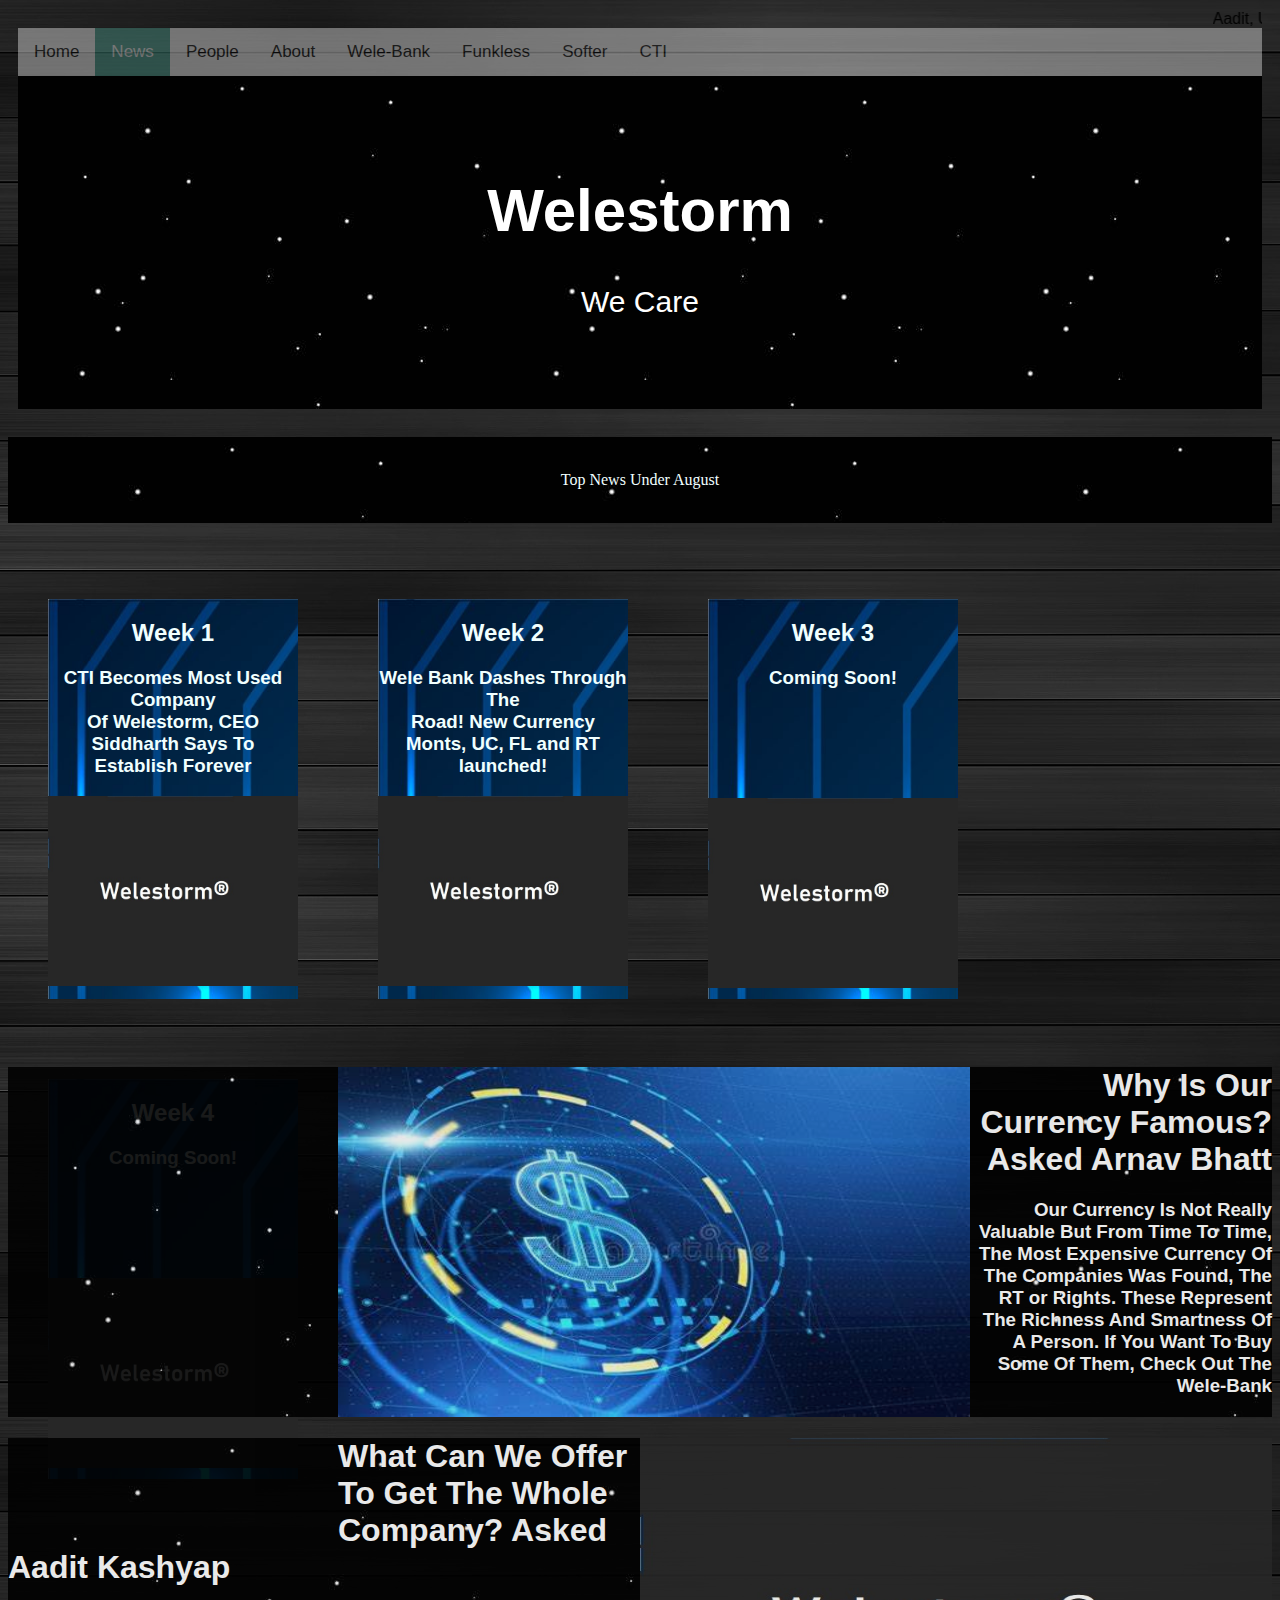
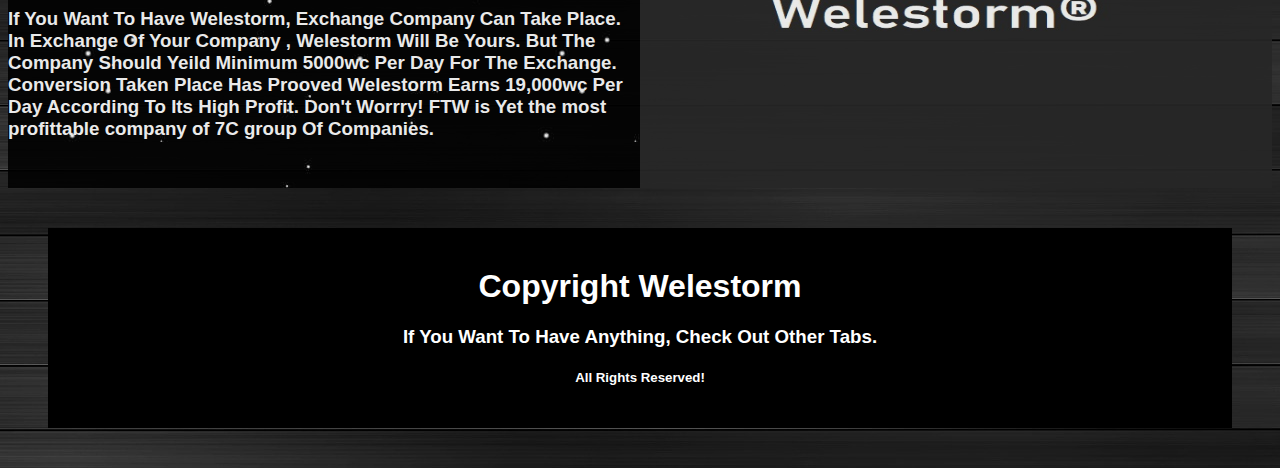
==== 2nd.html @ eded9364 "Add files via upload" ====
<html>
    <head>
        <title>Welestorm</title>
        <style>
            .body {
                font-family:'Gill Sans', 'Gill Sans MT', Calibri, 'Trebuchet MS', sans-serif;
                margin: 10;
            }
            /* Add a black background color to the top navigation */
.topnav {
  background: white;
  opacity:38%;
  overflow: hidden;
}

/* Style the links inside the navigation bar */
.topnav a {
    opacity:90%;
  float: left;
  color: black;
  text-align: center;
  padding: 14px 16px;
  text-decoration: none;
  font-size: 17px;
}

/* Change the color of links on hover */
.topnav a:hover {
  background-color: whitesmoke;
  color: black;
}

/* Add a color to the active/current link */
.topnav a.active {
  background-color: #3d9e8b;
  color: white;
}
.header {
  padding: 60px;
  text-align: center;
  background: url('OurTypeIMG.jpg');
  color: white;
  font-size: 30px;
} 
.header:hover {
  opacity: 90%;
}
.row:after {
  content: "";
  display: table;
  clear: both;
  box-shadow: 0 4px 8px 0 rgba(0, 0, 0, 0.2);
  max-width: 300px;
  margin: 20;
  text-align: center;
  font-family: arial;
}

.price {
  color: grey;
  font-size: 22px;
}

.row:after button {
  border: none;
  outline: 0;
  padding: 12px;
  color: white;
  background-color: #000;
  text-align: center;
  cursor: pointer;
  width: 100%;
  font-size: 18px;
}
.column {
    text-align: center;
  float: left;
  width: 20%;
  height: 300;
}
.textAtype {
  margin:40;
  color:azure;
  text-align:center;
  background: url('OurTypeIMG.jpg');
}
.textBtype {
  margin:0;
  color:azure;
  text-align:center;
  background: url('OurTypeIMG.jpg');
}
.row {
    float:left;
}
.textCtype {
  margin:40;
  color:azure;
  text-align:center;
  background: url('news_bg.jpg');
  background-size: 3352px 3424px;
  
  float:left;
  width: 250;
  height: 400;
  font-family: 'Trebuchet MS', 'Lucida Sans Unicode', 'Lucida Grande', 'Lucida Sans', Arial, sans-serif;
}
.textCtype a {
    margin:40;
  color:azure;
  text-align:center;
}
.footer {
    text-align: right;
    opacity: 90%;
    height: 350px;
    background: url('OurTypeIMG.jpg');
    color:white;
    font-family: 'Segoe UI', Tahoma, Geneva, Verdana, sans-serif;
}
.footer2 {
    text-align: left;
    opacity: 90%;
    height: 350px;
    background: url('OurTypeIMG.jpg');
    color:white;
    font-family: 'Segoe UI', Tahoma, Geneva, Verdana, sans-serif;
}
.center {
display: block;
margin-left: auto;
margin-right: auto;
width: 50%;
}
.page-ender {
    text-align: center;
    height: 200px;
    color: white;
    background-color: black;
    margin: 40;
    font-family: Verdana, Geneva, Tahoma, sans-serif;
}

        </style>
    </head>
    <body style="background-image: url('greybg.jpg');">
        <div class="body">
          <marquee>Aadit, Udibaba Contest Winner!</marquee>
            <div class="topnav">
                <a href="./index.html">Home</a>
                <a class="active" href="./2nd.html">News</a>
                <a href="./3rd.html">People</a>
                <a href="./4th.html">About</a>
                <a href="./5th.html">Wele-Bank</a>
                <a href="./6th.html">Funkless</a>
                <a href="./7th.html">Softer</a>
                <a href="./8th.html">CTI</a>
            </div>
           
            <div class="header">
                <h1>Welestorm</h1>
                <p>We Care</p>
              </div>
        </div>
        <br>
        <div class="textBtype">
            <br>
            <p>Top News Under August</p>
            <br>
        </div>
        <br><br>
        <div class="textCtype">
            <h2>Week 1</h2>
            <h3>CTI Becomes Most Used Company<br> Of Welestorm, CEO<br> Siddharth Says To Establish Forever</h3>
            <img src="./Dash_box.jpg" width="250">
        </div>
        <div class="textCtype">
            <h2>Week 2</h2>
            <h3>Wele Bank Dashes Through The <br> Road! New Currency<br> Monts, UC, FL and RT launched!</h3>
            <img src="./Dash_box.jpg" width="250">
        </div>
        <div class="textCtype">
            <h2>Week 3</h2>
            <h3>Coming Soon!</h3>
            <br><br><br><br><br>
            <img src="./Dash_box.jpg" width="250">
        </div>
        <div class="textCtype">
            <h2>Week 4</h2>
            <h3>Coming Soon!</h3>
            <br><br><br><br><br>
            <img src="./Dash_box.jpg" width="250" >
        </div>
        <br><br><br><br><br><br><br><br><br><br><br><br><br><br><br><br><br><br><br><br><br><br><br><br><br><br><br>
        <div class="footer">
            <img align="left" src="Currency.jpg" height="350px" width="20px" class="center">
            <h1>Why Is Our Currency Famous? Asked Arnav Bhatt</h1>
            <h3>Our Currency Is Not Really Valuable But From Time To Time, The Most Expensive Currency Of The Companies Was Found, The RT or Rights. These Represent The Richness And Smartness Of A Person. If You Want To Buy Some Of Them, Check Out The Wele-Bank</h3>
        </div>
        <div class="footer2">
            <img align="right" src="Dash_box.jpg" height="350px" width="auto" class="center" style="border-right-color: chartreuse;">
            <h1>What Can We Offer To Get The Whole Company? Asked Aadit Kashyap</h1>
            <h3>If You Want To Have Welestorm, Exchange Company Can Take Place. In Exchange Of Your Company , Welestorm Will Be Yours. But The Company Should Yeild Minimum 5000wc Per Day For The Exchange. Conversion Taken Place Has Prooved Welestorm Earns 19,000wc Per Day According To Its High Profit. Don't Worrry! FTW is Yet the most profittable company of 7C group Of Companies.</h3>
        </div>
        <div class="page-ender">
            <br>
            <h1>Copyright Welestorm</h1>
            <h3>If You Want To Have Anything, Check Out Other Tabs.</h3>
            <h5>All Rights Reserved!</h5>
        </div>

           
            
            
          </div>
        
    </body>
</html>
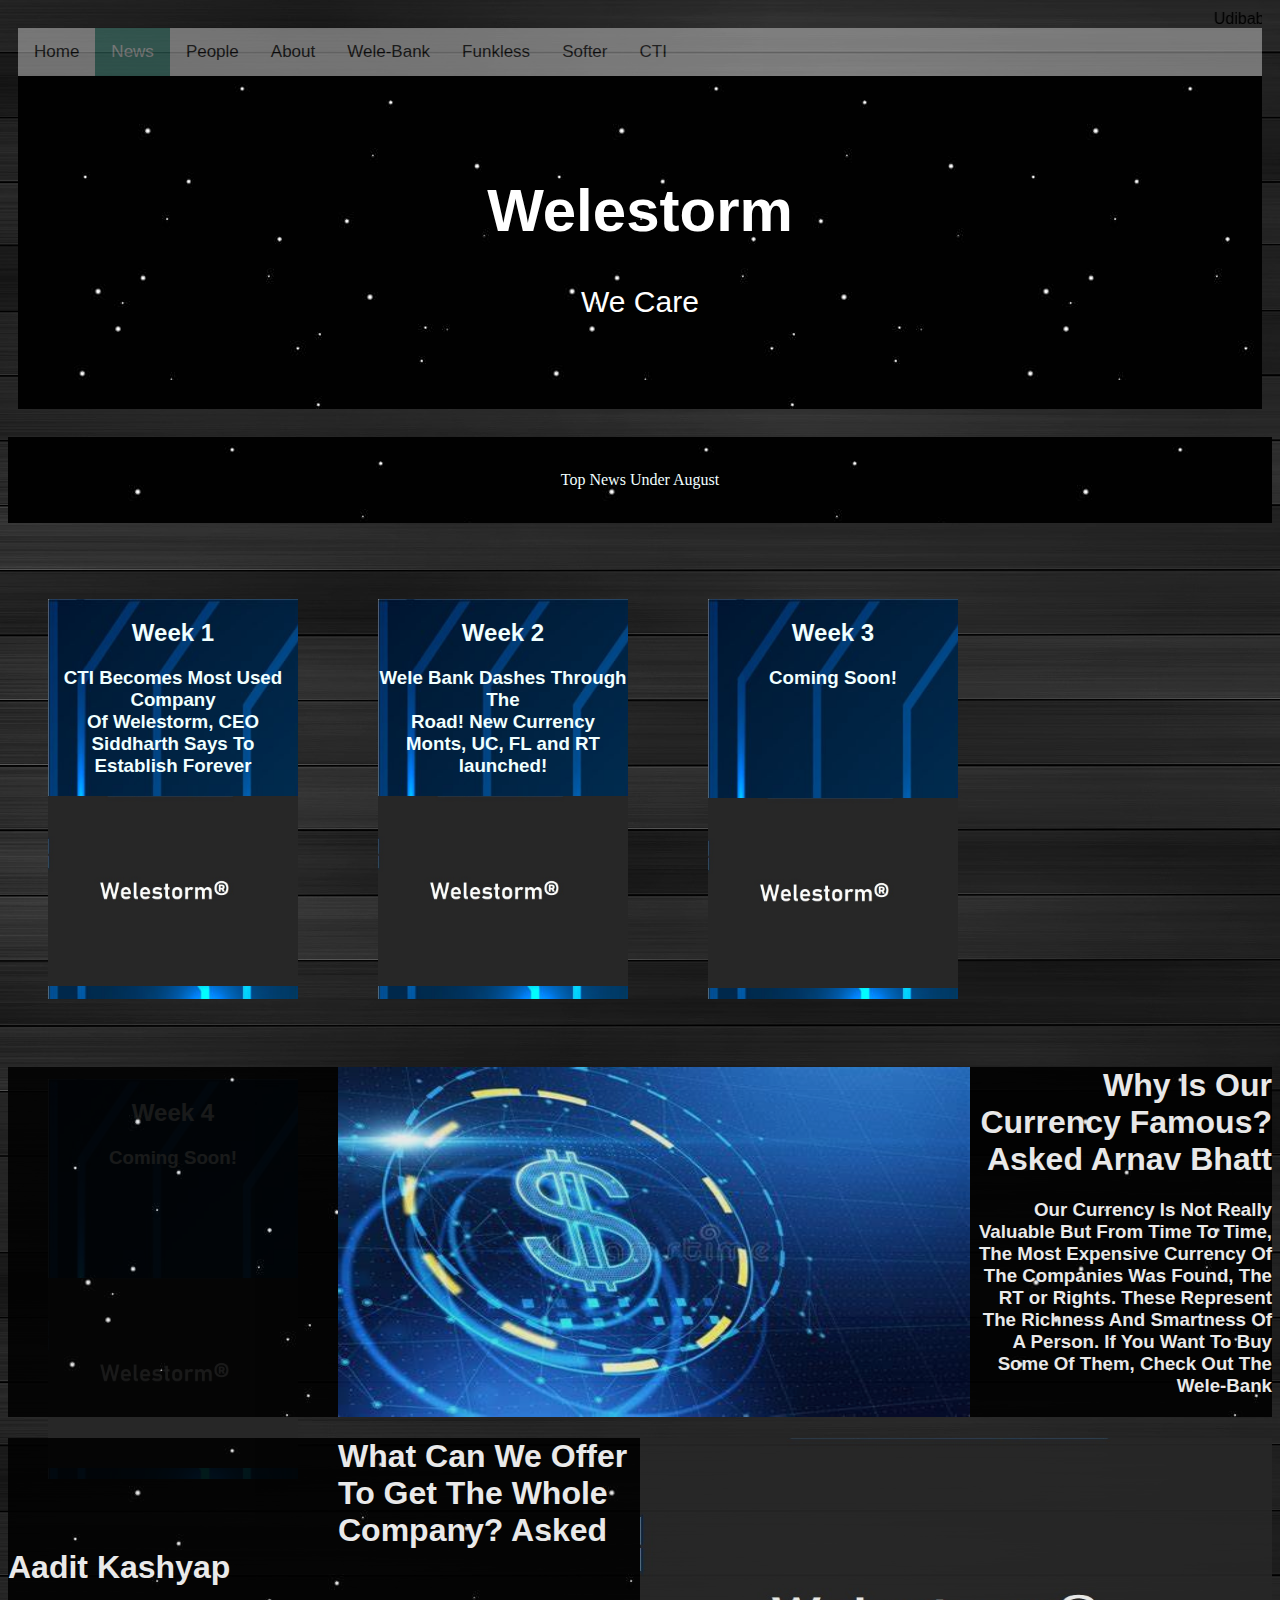
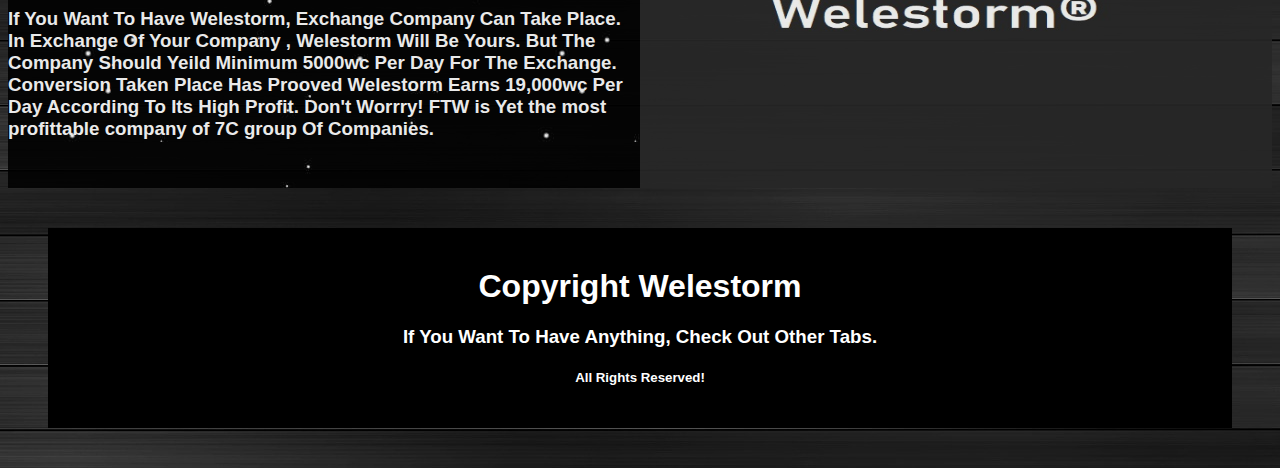
==== commit 89034c6f: "Update 2nd.html" ====
--- a/2nd.html
+++ b/2nd.html
@@ -145,7 +145,7 @@
     </head>
     <body style="background-image: url('greybg.jpg');">
         <div class="body">
-          <marquee>Aadit, Udibaba Contest Winner!</marquee>
+                      <marquee style="background_color:white;color:black;">Udibaba Contest 2 Winner Again Aadit</marquee>
             <div class="topnav">
                 <a href="./index.html">Home</a>
                 <a class="active" href="./2nd.html">News</a>
@@ -215,4 +215,4 @@
           </div>
         
     </body>
-</html>+</html>
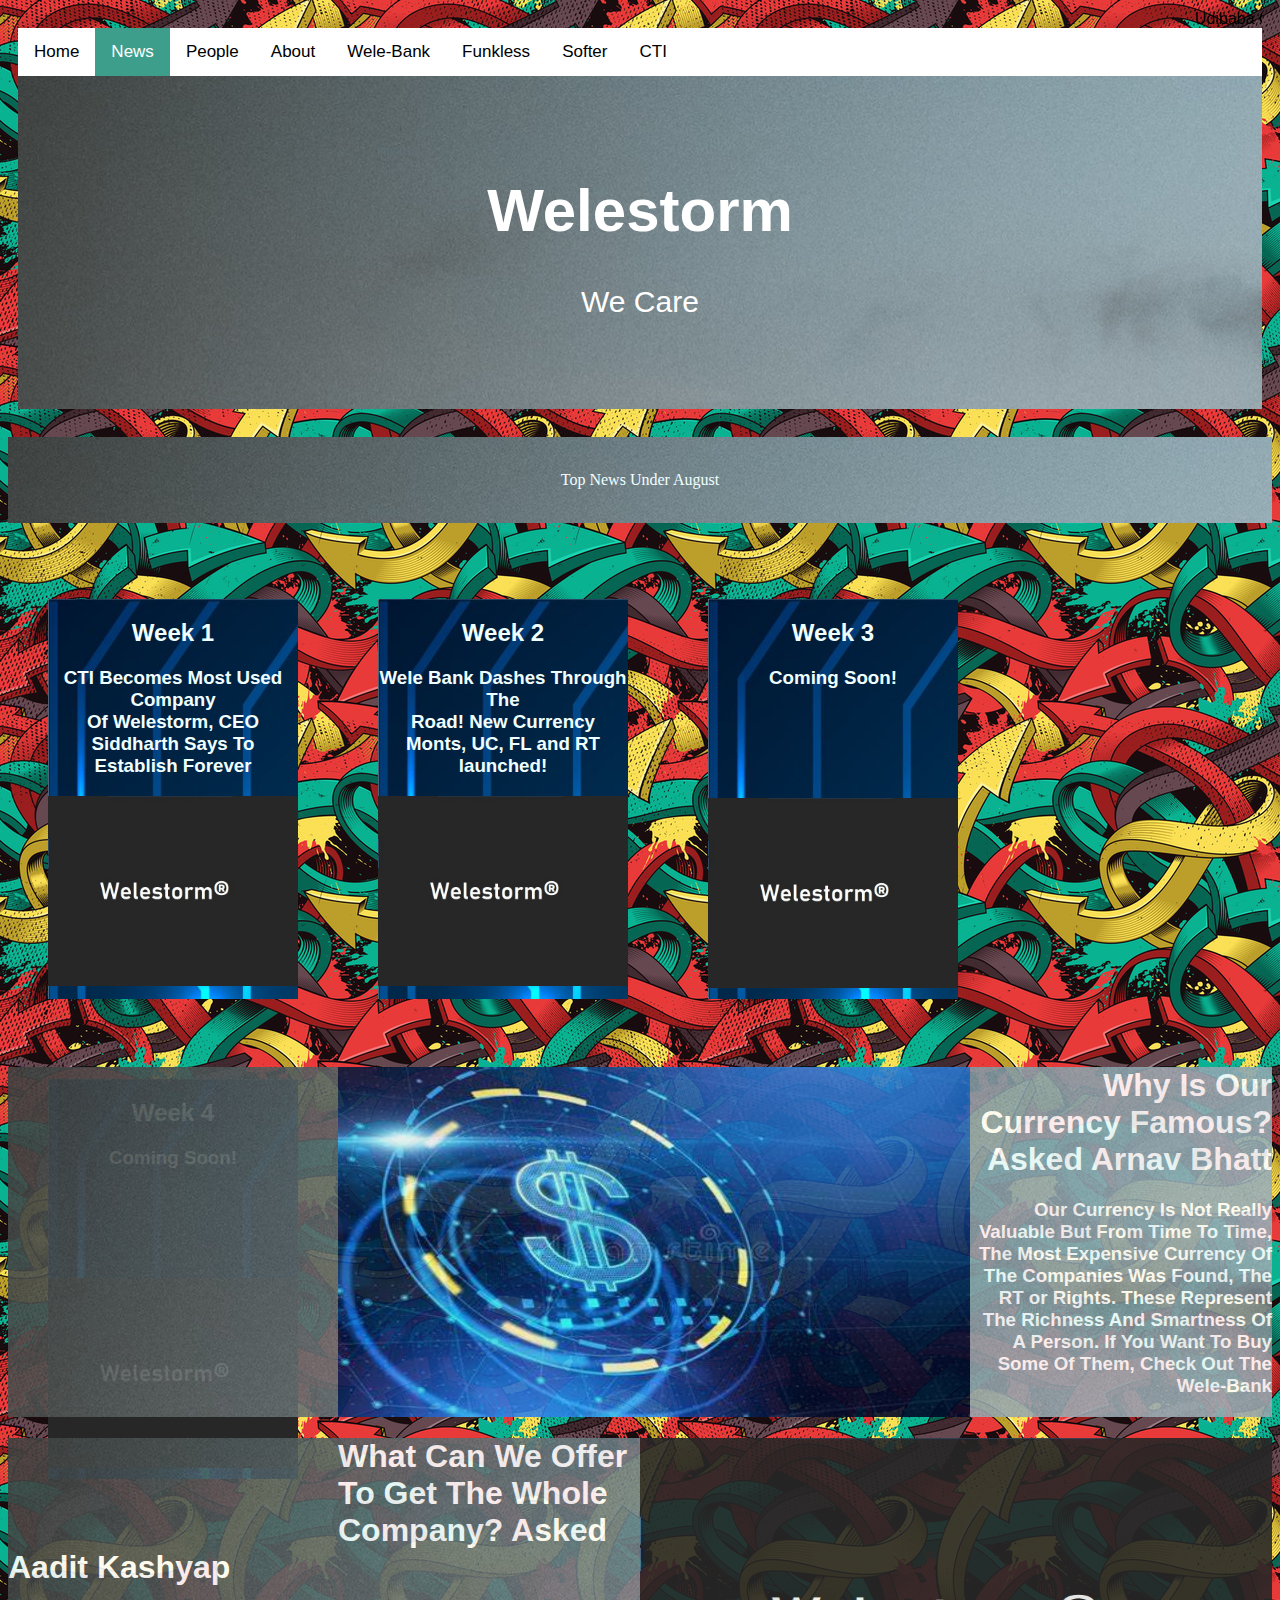
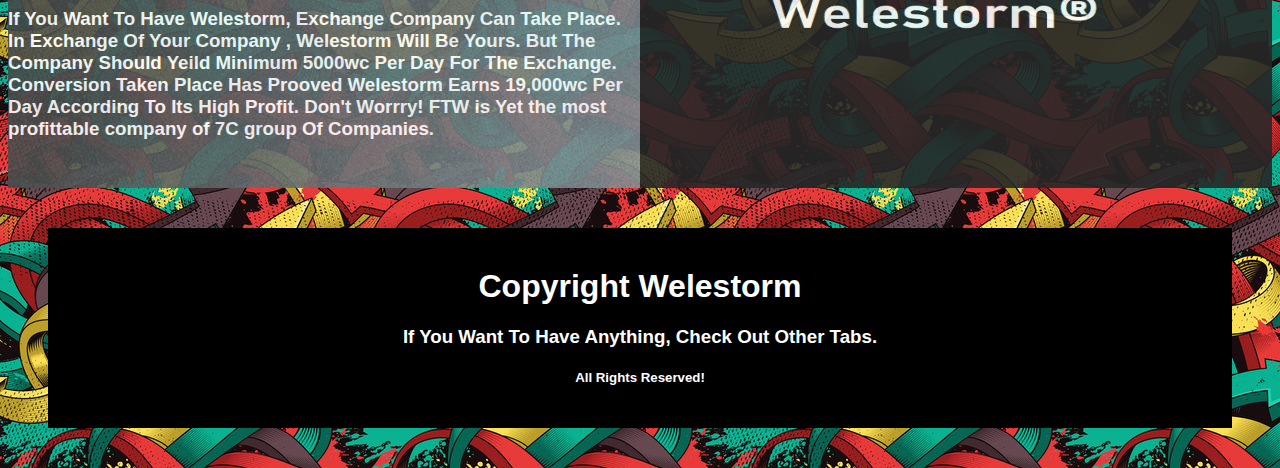
==== commit 2f54fb18: "Add files via upload" ====
--- a/2nd.html
+++ b/2nd.html
@@ -9,13 +9,11 @@
             /* Add a black background color to the top navigation */
 .topnav {
   background: white;
-  opacity:38%;
   overflow: hidden;
 }
 
 /* Style the links inside the navigation bar */
 .topnav a {
-    opacity:90%;
   float: left;
   color: black;
   text-align: center;
@@ -42,9 +40,6 @@
   color: white;
   font-size: 30px;
 } 
-.header:hover {
-  opacity: 90%;
-}
 .row:after {
   content: "";
   display: table;
